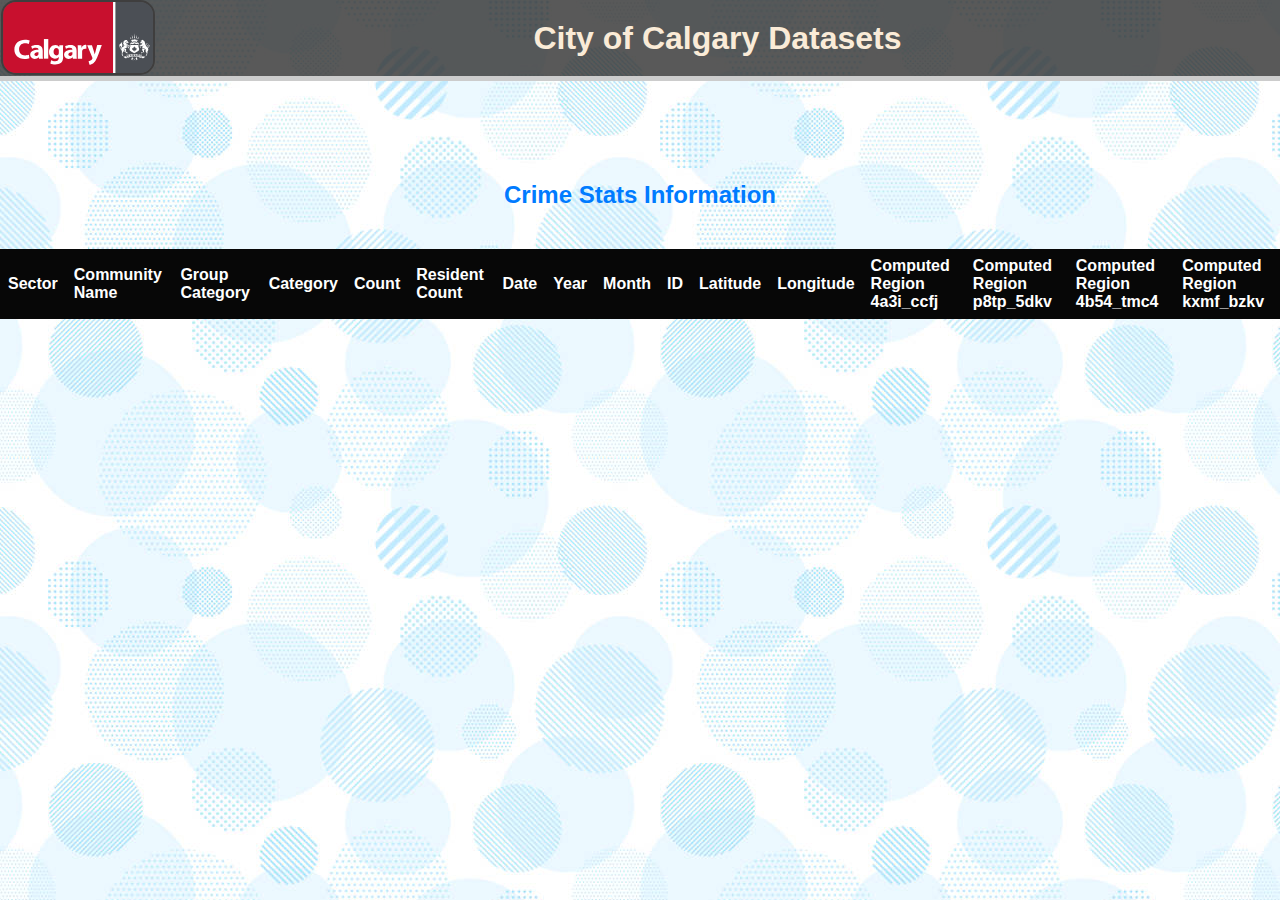
==== datasets/crimeStats.html @ e3a187a5 "setup beffore applying ajax" ====
<html lang="en">
<head>
    <meta charset="UTF-8">
    <meta name="viewport" content="width=device-width, initial-scale=1.0">
    <link rel="stylesheet" href="datasets.css">
    <title>Crime Stats</title>
</head>
<body>

    <header>
        <div class="logo">
          <img src="../assets/logo.svg" alt="logo">
        </div>
        <div class="title">
          <h1>City of Calgary Datasets</h1>
        </div>
      </header>

    <h2>Crime Stats Information</h2>

    <table>
        <thead>
          <tr>
            <th>Sector</th>
            <th>Community Name</th>
            <th>Group Category</th>
            <th>Category</th>
            <th>Count</th>
            <th>Resident Count</th>
            <th>Date</th>
            <th>Year</th>
            <th>Month</th>
            <th>ID</th>
            <th>Latitude</th>
            <th>Longitude</th>
            <th>Computed Region 4a3i_ccfj</th>
            <th>Computed Region p8tp_5dkv</th>
            <th>Computed Region 4b54_tmc4</th>
            <th>Computed Region kxmf_bzkv</th>
          </tr>
        </thead>
        <tbody id="crime-container"></tbody>
    </table>

    <script src="crimeStats.js"></script>

</body>
</html>
---- datasets/datasets.css ----
body {
    background-image: url('../assets/pattern.jpeg');
    font-family: Arial, sans-serif;
    color: #333;
    margin: 0px;
}

header {
    background-color: rgba(48, 47, 47, 0.8);
    color: antiquewhite;
    border-bottom: 5px solid #ccc;
    margin: 0px;
    margin-bottom: 100px;
    height: 76px;
}

img {
    border-radius: 15px;
    border: 2px solid #3f3e3e;
    margin-left: 1px;
    width: 150px;
    height: 71px;
    float: left;
}

h1 {
    text-align: center;
    margin: 0px;
    line-height: 76px;;
}

h2 {
    color: #007BFF;
    text-align: center;
    margin-bottom: 40px;
}

table {
  width: 100%;
  border-collapse: collapse;
  font-family: Arial, sans-serif;
}

/* Style table header cells */
th {
  background-color: #070707;
  color: white;
  padding: 8px;
  font-weight: bold;
  text-align: left;
}

/* Style table data cells */
td {
  padding: 8px;
}

/* Alternate row colors for better readability */
tbody tr:nth-child(even) {
  background-color: #f2f2f2;
}
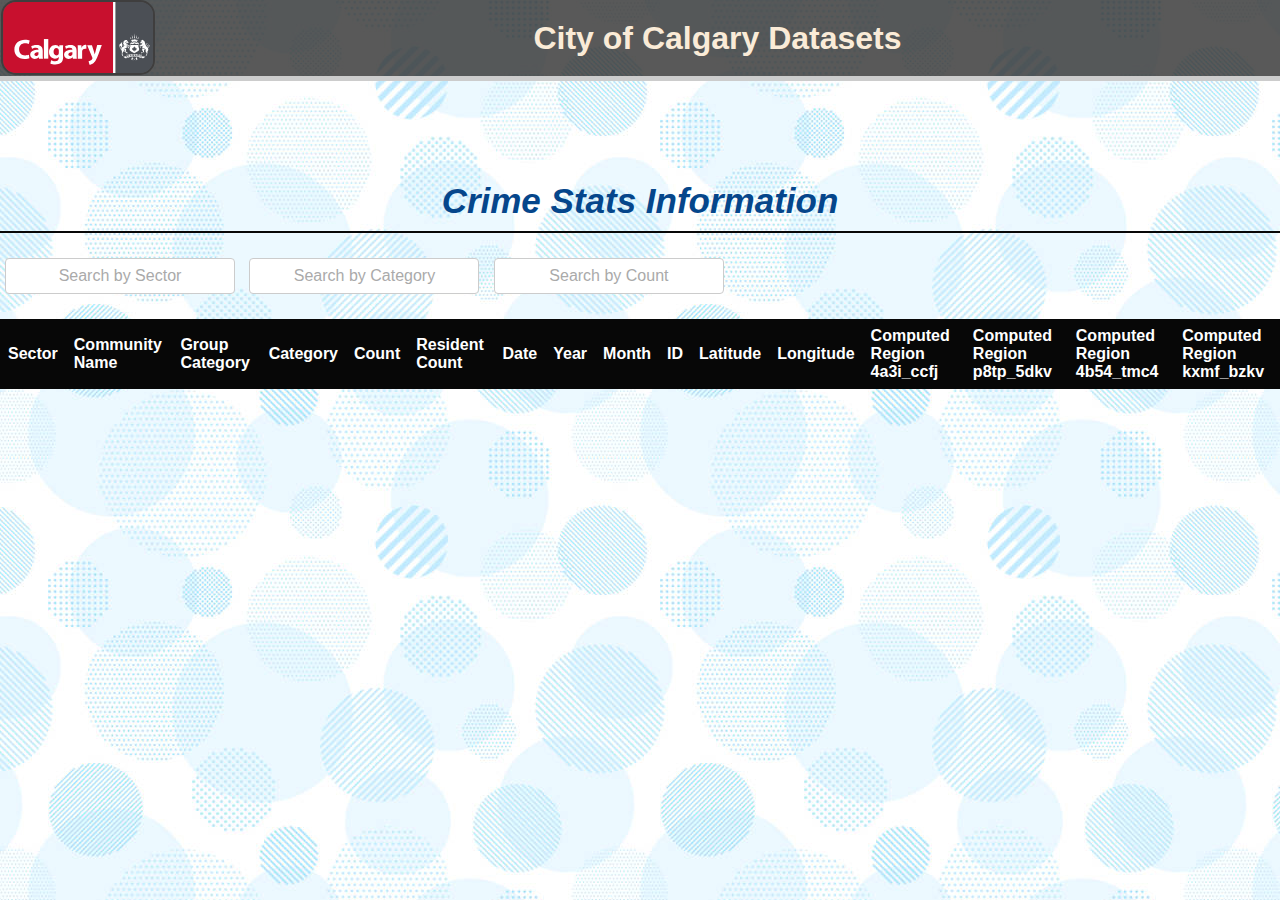
==== commit cc0b6d46: "applying ajax-last" ====
--- a/datasets/crimeStats.html
+++ b/datasets/crimeStats.html
@@ -17,6 +17,10 @@
       </header>
 
     <h2>Crime Stats Information</h2>
+
+    <input type="text" id="search-sector" placeholder="Search by Sector">
+    <input type="text" id="search-category" placeholder="Search by Category">
+    <input type="text" id="search-count" placeholder="Search by Count">
 
     <table>
         <thead>
--- a/datasets/datasets.css
+++ b/datasets/datasets.css
@@ -30,12 +30,17 @@
 }
 
 h2 {
-    color: #007BFF;
+    color: #05468b;
     text-align: center;
-    margin-bottom: 40px;
+    margin-bottom: 20px;
+    padding-bottom: 10px;
+    font-size: 35px;
+    font-style: italic;
+    border-bottom: 2px solid #070707;
 }
 
 table {
+  margin-top: 20px;;
   width: 100%;
   border-collapse: collapse;
   font-family: Arial, sans-serif;
@@ -59,3 +64,25 @@
 tbody tr:nth-child(even) {
   background-color: #f2f2f2;
 }
+
+input[type="text"] {
+  padding: 8px 12px;
+  margin: 5px;
+  border: 1px solid #ccc;
+  border-radius: 4px;
+  font-size: 16px;
+  width: 230px;
+  text-align: center;
+}
+
+/* Optional: Add styles for placeholder text */
+input[type="text"]::placeholder {
+  color: #aaa;
+}
+
+/* Optional: Style for when the input is focused */
+input[type="text"]:focus {
+  outline: none;
+  border-color: #007bff;
+  box-shadow: 0 0 5px rgba(0, 123, 255, 0.5);
+}
